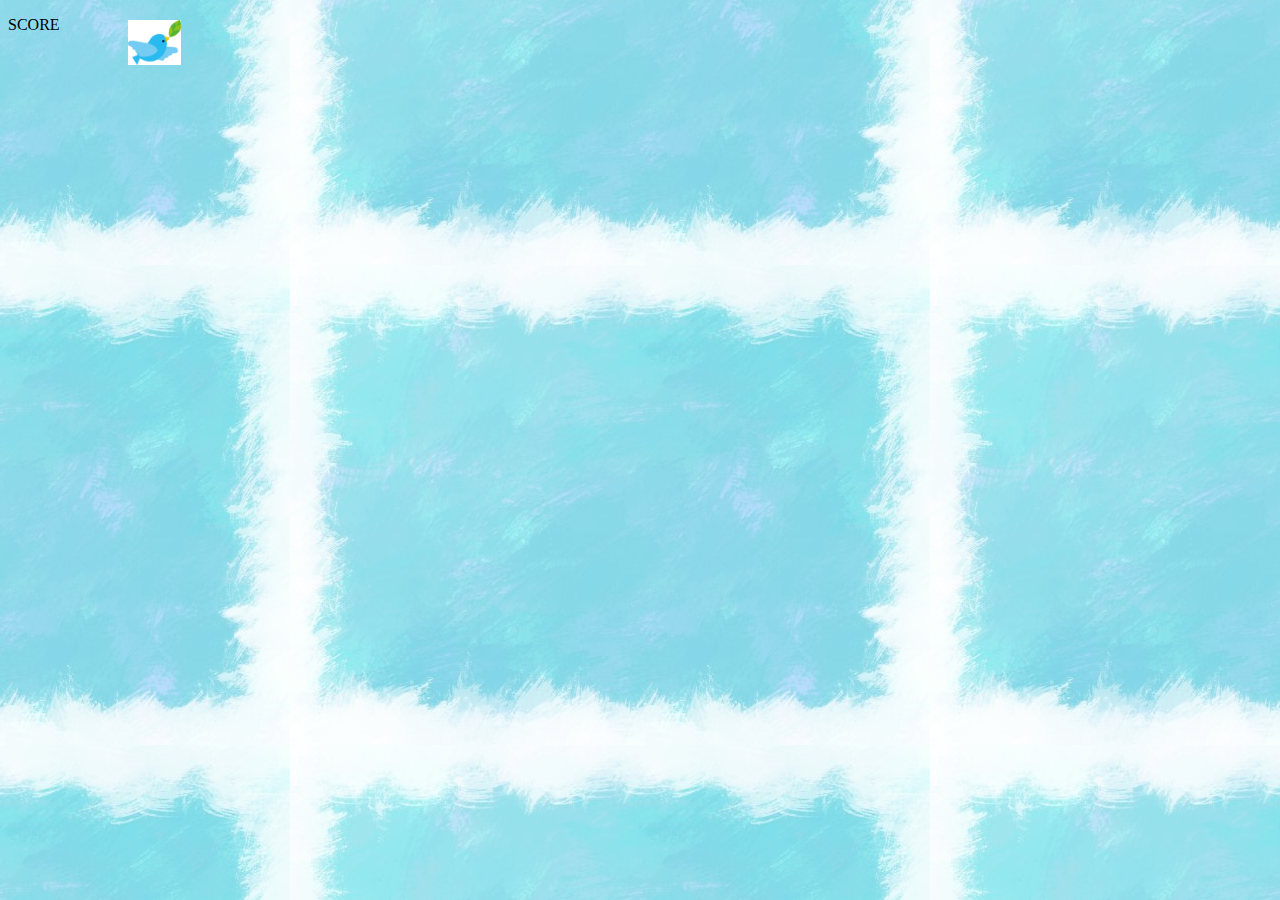
==== bird3/index.html @ e2e375ee "新しく更新しました見てください" ====
<!DOCTYPE html>
<html>
<head>
    <meta charset="UTF-8">
    <title>Flappy Bird</title>
    <link rel="stylesheet" href="main.css">
</head>
<body>
    <p>SCORE</p>
    <p id="score"></p>
    <img id="bird" src="bird.png">
    <button id = back type="button" onclick="location.href='top.html'">リスタート</button>

    <div class="enemy"></div>
    <script src="main.js"></script>
    
</body>

</html>
---- bird3/main.css ----
body {
    background-image: url("back.jpg");
  }

  #bird {
    height: 5%;
    position: absolute;
    left: 10%;
  }

  .enemy {
    background-image: url("brok.jpg");
    width: 10%;
    height: 100%;
    position: absolute;
    top: 60%;
    left: -10%;
  }

  #startBtn {
    width: 20%;
    position: absolute;
    top: 0;
    left: 100px;
    right: 0;
    bottom: 0;
    margin-left: 20px;
  }
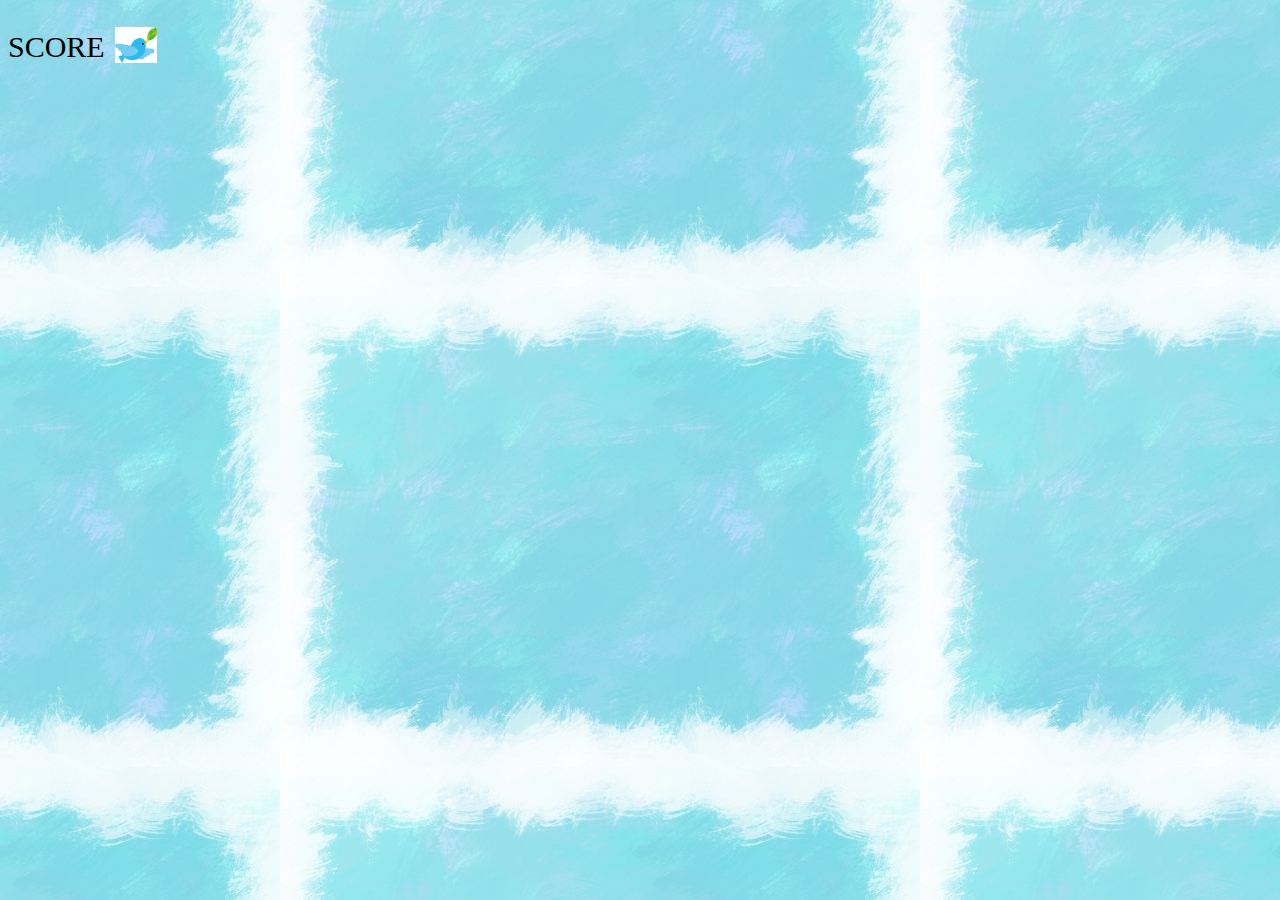
==== commit 1a2986d2: "色々更新しましたが無視して大丈夫です" ====
--- a/bird3/index.html
+++ b/bird3/index.html
@@ -5,12 +5,25 @@
     <title>Flappy Bird</title>
     <link rel="stylesheet" href="main.css">
 </head>
-<body>
+<body id="play">
     <p>SCORE</p>
     <p id="score"></p>
     <img id="bird" src="bird.png">
     <button id = back type="button" onclick="location.href='top.html'">リスタート</button>
 
+    <audio src="hasuto.wav"></audio>
+    <!-- <div>
+        <p id="play">再生</p>
+    </div> -->
+
+    <!-- <div id="sound"> 
+        <button id="demo_btn"></button>
+  
+     <audio id="demo_sound" preload="auto">
+        <source src="hasuto.wav" type="audio/mp3">
+
+    </audio> -->
+</div>
     <div class="enemy"></div>
     <script src="main.js"></script>
     
--- a/bird3/main.css
+++ b/bird3/main.css
@@ -3,17 +3,18 @@
   }
 
   #bird {
-    height: 5%;
+    height: 4%;
     position: absolute;
-    left: 10%;
+    left: 9%;
   }
 
   .enemy {
     background-image: url("brok.jpg");
-    width: 10%;
-    height: 100%;
+    width:10%;
+    height:110%;
     position: absolute;
-    top: 60%;
+    top: 55%;
+    /* top: var(--random_50_150)px; */
     left: -10%;
   }
 
@@ -25,4 +26,18 @@
     right: 0;
     bottom: 0;
     margin-left: 20px;
+  }
+
+  p ,#score {
+    font-size: 30px;
+  }
+
+  #back {
+    margin-top: 100px;
+    margin-left: 45%;
+    font-size: 300%;
+  }
+
+  #demo_btn {
+    padding: 1000px;
   }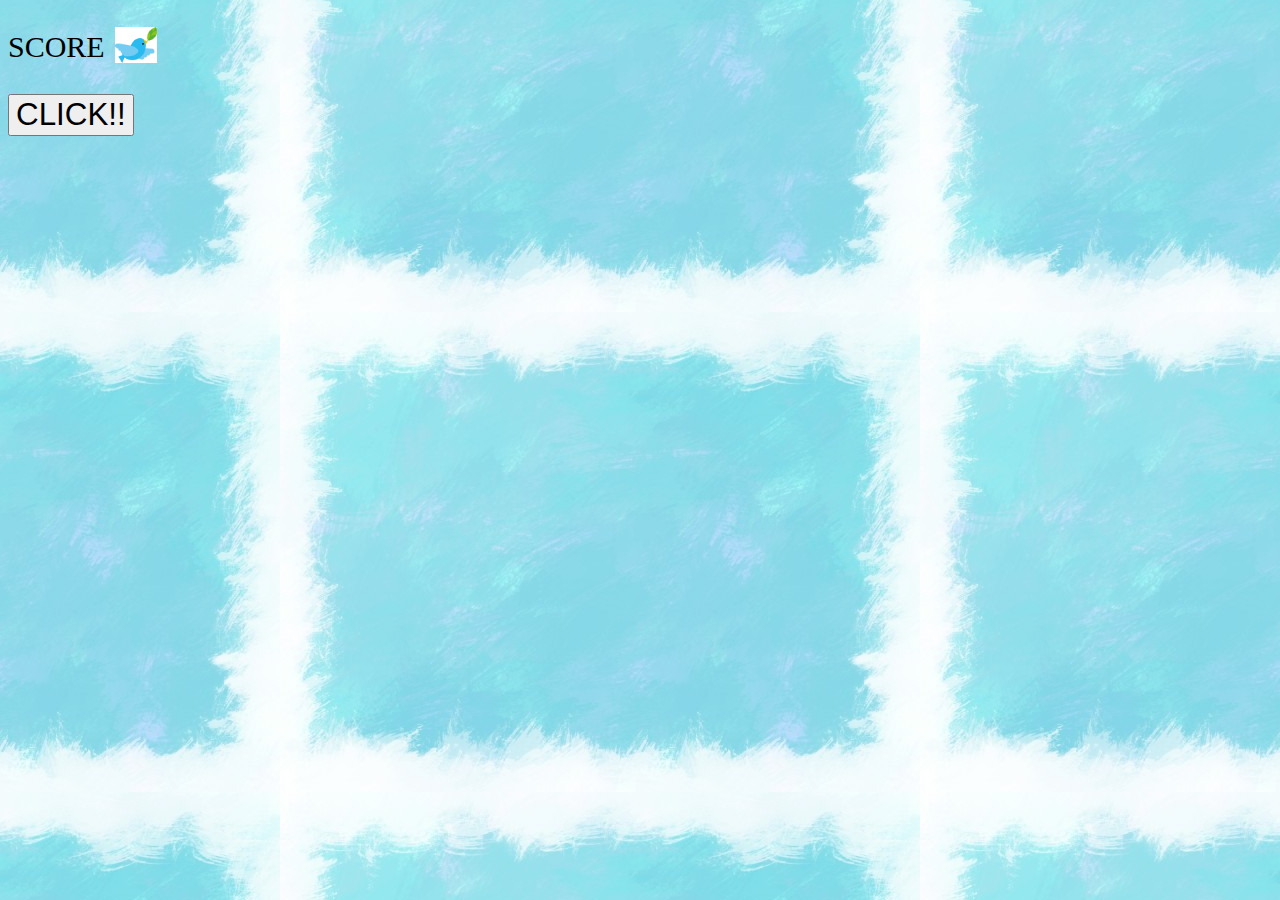
==== commit 77466da0: "更新" ====
--- a/bird3/index.html
+++ b/bird3/index.html
@@ -8,21 +8,10 @@
 <body id="play">
     <p>SCORE</p>
     <p id="score"></p>
+    
     <img id="bird" src="bird.png">
-    <button id = back type="button" onclick="location.href='top.html'">リスタート</button>
-
-    <audio src="hasuto.wav"></audio>
-    <!-- <div>
-        <p id="play">再生</p>
-    </div> -->
-
-    <!-- <div id="sound"> 
-        <button id="demo_btn"></button>
-  
-     <audio id="demo_sound" preload="auto">
-        <source src="hasuto.wav" type="audio/mp3">
-
-    </audio> -->
+    <button id = "back" type="button" onclick="location.href='top.html'">リスタート</button>
+    <button id="play" >CLICK!!</button>
 </div>
     <div class="enemy"></div>
     <script src="main.js"></script>
--- a/bird3/main.css
+++ b/bird3/main.css
@@ -28,7 +28,7 @@
     margin-left: 20px;
   }
 
-  p ,#score {
+  p, #score  {
     font-size: 30px;
   }
 
@@ -40,4 +40,11 @@
 
   #demo_btn {
     padding: 1000px;
-  }+  }
+
+  #play {
+    font-size: 140%;
+    
+  }
+
+ 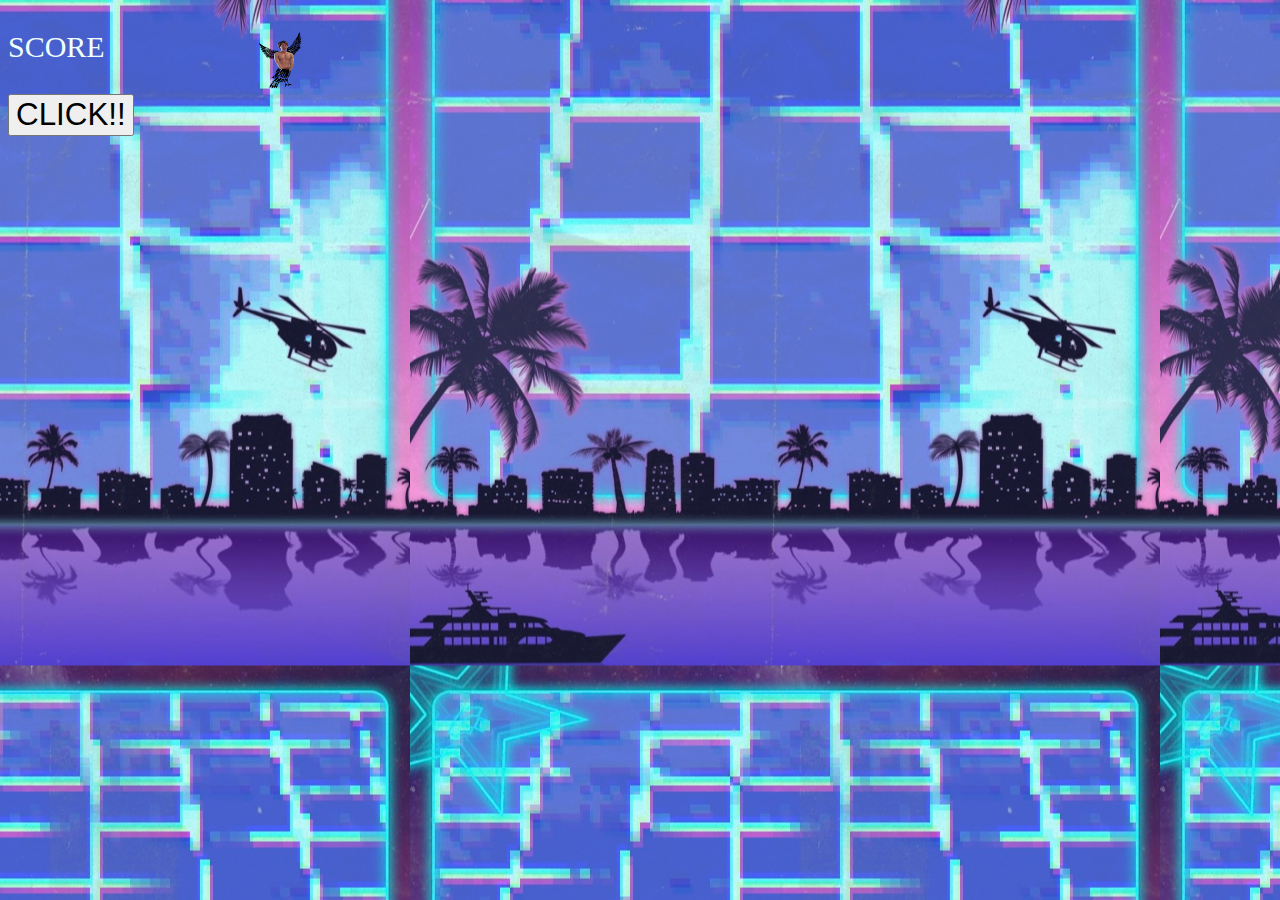
==== commit bb2b1143: "kousinn" ====
--- a/bird3/index.html
+++ b/bird3/index.html
@@ -9,7 +9,7 @@
     <p>SCORE</p>
     <p id="score"></p>
     
-    <img id="bird" src="bird.png">
+    <img id="bird" src="bird4.png">
     <button id = "back" type="button" onclick="location.href='top.html'">リスタート</button>
     <button id="play" >CLICK!!</button>
 </div>
--- a/bird3/main.css
+++ b/bird3/main.css
@@ -1,17 +1,17 @@
 body {
-    background-image: url("back.jpg");
+    background-image: url("back2.jpg");
   }
 
   #bird {
-    height: 4%;
+    height: 9%;
     position: absolute;
-    left: 9%;
+    left: 20%;
   }
 
   .enemy {
-    background-image: url("brok.jpg");
+    background-image: url("kabe.jpg");
     width:10%;
-    height:110%;
+    height:100%;
     position: absolute;
     top: 55%;
     /* top: var(--random_50_150)px; */
@@ -30,7 +30,8 @@
 
   p, #score  {
     font-size: 30px;
-  }
+    color: azure;
+   }
 
   #back {
     margin-top: 100px;
